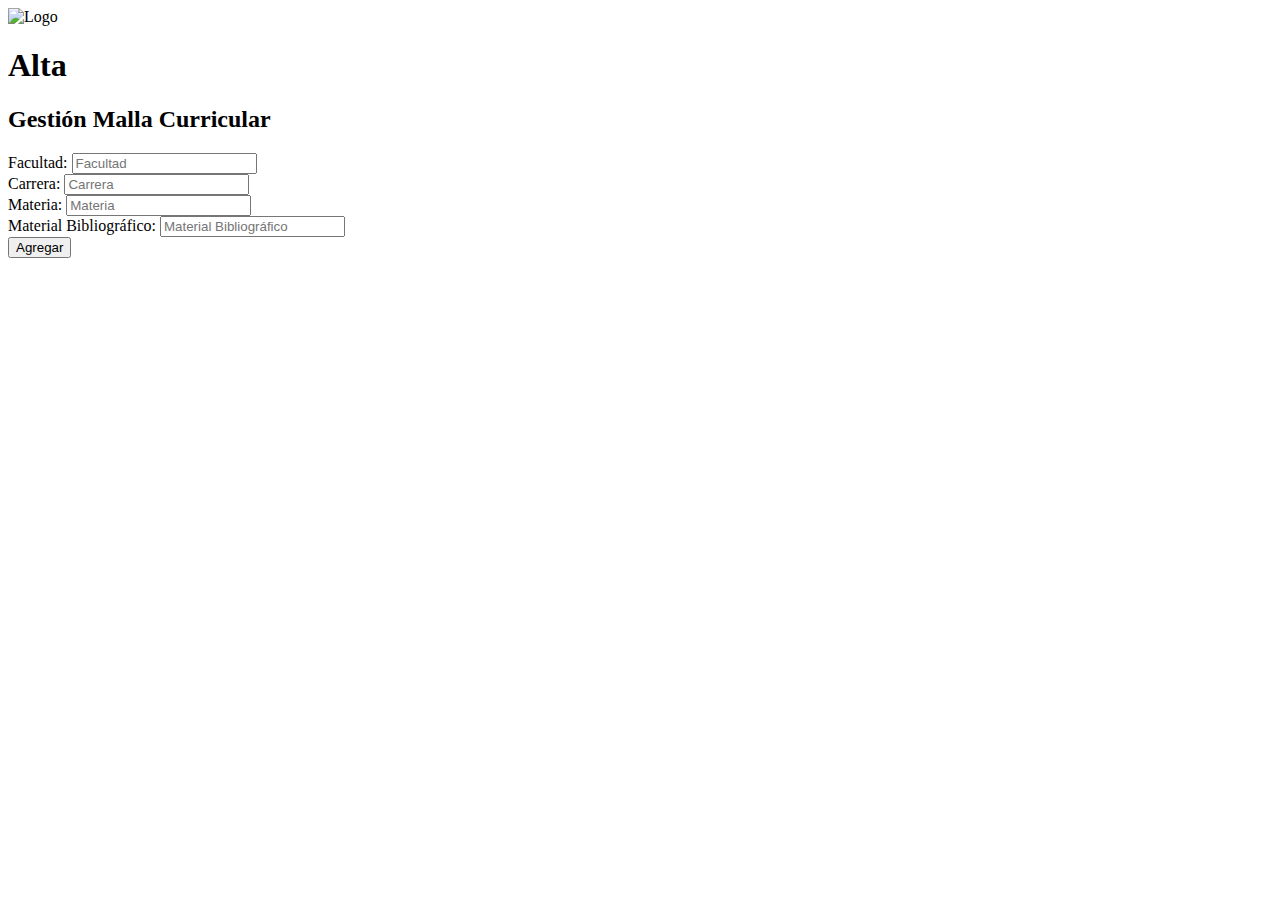
==== alta.html @ c85da7ea "Update alta.html" ====
<!DOCTYPE html>
<html lang="es">
<head>
  <meta charset="UTF-8">
  <meta name="viewport" content="width=device-width, initial-scale=1.0">
  <title>Alta - Gestión Malla Curricular</title>
  <link rel="stylesheet" href="formgroup.css">
</head>
<body>
  <div id="header">
    <img src="URL_DE_TU_LOGO" alt="Logo">
    <h1>Alta</h1>
    <h2>Gestión Malla Curricular</h2>
  </div>

  
  <div class="content">
    <form id="altaForm">
      <div class="form-group">
        <label for="facultad">Facultad:</label>
        <input type="text" id="facultad" placeholder="Facultad" required class="form-control">
      </div>
      <div class="form-group">
        <label for="carrera">Carrera:</label>
        <input type="text" id="carrera" placeholder="Carrera" required class="form-control">
      </div>
      <div class="form-group">
        <label for="materia">Materia:</label>
        <input type="text" id="materia" placeholder="Materia" required class="form-control">
      </div>
      <div class="form-group">
        <label for="material">Material Bibliográfico:</label>
        <input type="text" id="material" placeholder="Material Bibliográfico" required class="form-control">
      </div>
      <button type="submit" class="btn btn-success">Agregar</button>
    </form>
    <p id="mensaje" class="mensaje-exito" style="display: none;">Registro guardado correctamente</p>
  </div>
  
  <script>
    // URL de tu Apps Script desplegado como API
    const API_URL = 'URL_DE_TU_API_DE_APPS_SCRIPT';

    document.getElementById('altaForm').addEventListener('submit', function(event) {
      event.preventDefault();

      // Obtener valores de los campos
      const facultad = document.getElementById('facultad').value;
      const carrera = document.getElementById('carrera').value;
      const materia = document.getElementById('materia').value;
      const material = document.getElementById('material').value;

      // Crear objeto de registro
      const registro = {
        facultad,
        carrera,
        materia,
        material
      };

      // Enviar datos a la API de Apps Script
      fetch(API_URL, {
        method: 'POST',
        headers: {
          'Content-Type': 'application/json'
        },
        body: JSON.stringify(registro)
      })
      .then(response => response.json())
      .then(data => {
        if (data.result === 'success') {
          document.getElementById('mensaje').style.display = 'block';
          document.getElementById('altaForm').reset();
        } else {
          alert('Error al guardar el registro.');
        }
      })
      .catch(error => {
        console.error('Error:', error);
        alert('Error de conexión.');
      });
    });
  </script>
</body>
</html>

  
  <script>
    // URL de tu Apps Script desplegado como API
    const API_URL = 'URL_DE_TU_API_DE_APPS_SCRIPT';

    document.getElementById('altaForm').addEventListener('submit', function(event) {
      event.preventDefault();

      // Obtener valores de los campos
      const facultad = document.getElementById('facultad').value;
      const carrera = document.getElementById('carrera').value;
      const materia = document.getElementById('materia').value;
      const material = document.getElementById('material').value;

      // Crear objeto de registro
      const registro = {
        facultad,
        carrera,
        materia,
        material
      };

      // Enviar datos a la API de Apps Script
      fetch(API_URL, {
        method: 'POST',
        headers: {
          'Content-Type': 'application/json'
        },
        body: JSON.stringify(registro)
      })
      .then(response => response.json())
      .then(data => {
        if (data.result === 'success') {
          document.getElementById('mensaje').style.display = 'block';
          document.getElementById('altaForm').reset();
        } else {
          alert('Error al guardar el registro.');
        }
      })
      .catch(error => {
        console.error('Error:', error);
        alert('Error de conexión.');
      });
    });
  </script>
</body>
</html>
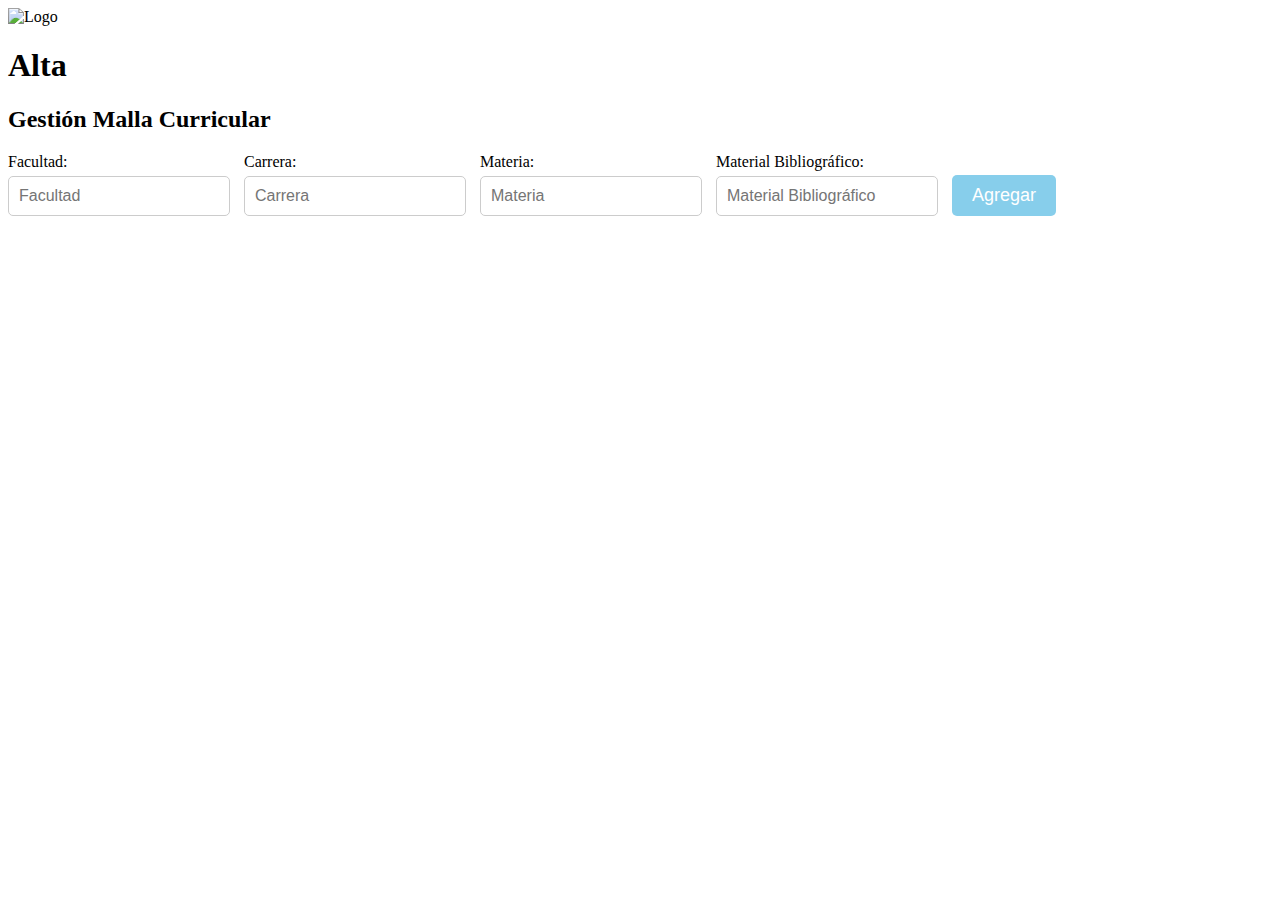
==== commit 4ff5a3ad: "Update alta.html" ====
--- a/alta.html
+++ b/alta.html
@@ -3,7 +3,7 @@
 <head>
   <meta charset="UTF-8">
   <meta name="viewport" content="width=device-width, initial-scale=1.0">
-  <title>Alta - Gestión Malla Curricular</title>
+  <title>Registro Alta - Gestión Malla Curricular</title>
   <link rel="stylesheet" href="formgroup.css">
 </head>
 <body>
--- a/formgroup.css
+++ b/formgroup.css
@@ -0,0 +1,43 @@
+/* Estilos para form-group */
+.form-group {
+  display: inline-block;
+  margin-right: 10px;
+}
+
+.form-group label {
+  display: block;
+  margin-bottom: 5px;
+}
+
+.form-control {
+  width: 200px; /* Ajusta el ancho según sea necesario */
+  padding: 10px;
+  border: 1px solid #ccc;
+  border-radius: 5px;
+  font-size: 16px;
+}
+
+.mb-2 {
+  margin-bottom: 10px;
+}
+
+.btn {
+  padding: 10px 20px;
+  background-color: #87CEEB;
+  color: white;
+  border: none;
+  border-radius: 5px;
+  font-size: 18px;
+  cursor: pointer;
+}
+
+.btn:hover {
+  background-color: #00BFFF;
+}
+
+.mensaje-exito {
+  color: green;
+  font-weight: bold;
+  margin-top: 10px;
+  display: none;
+}
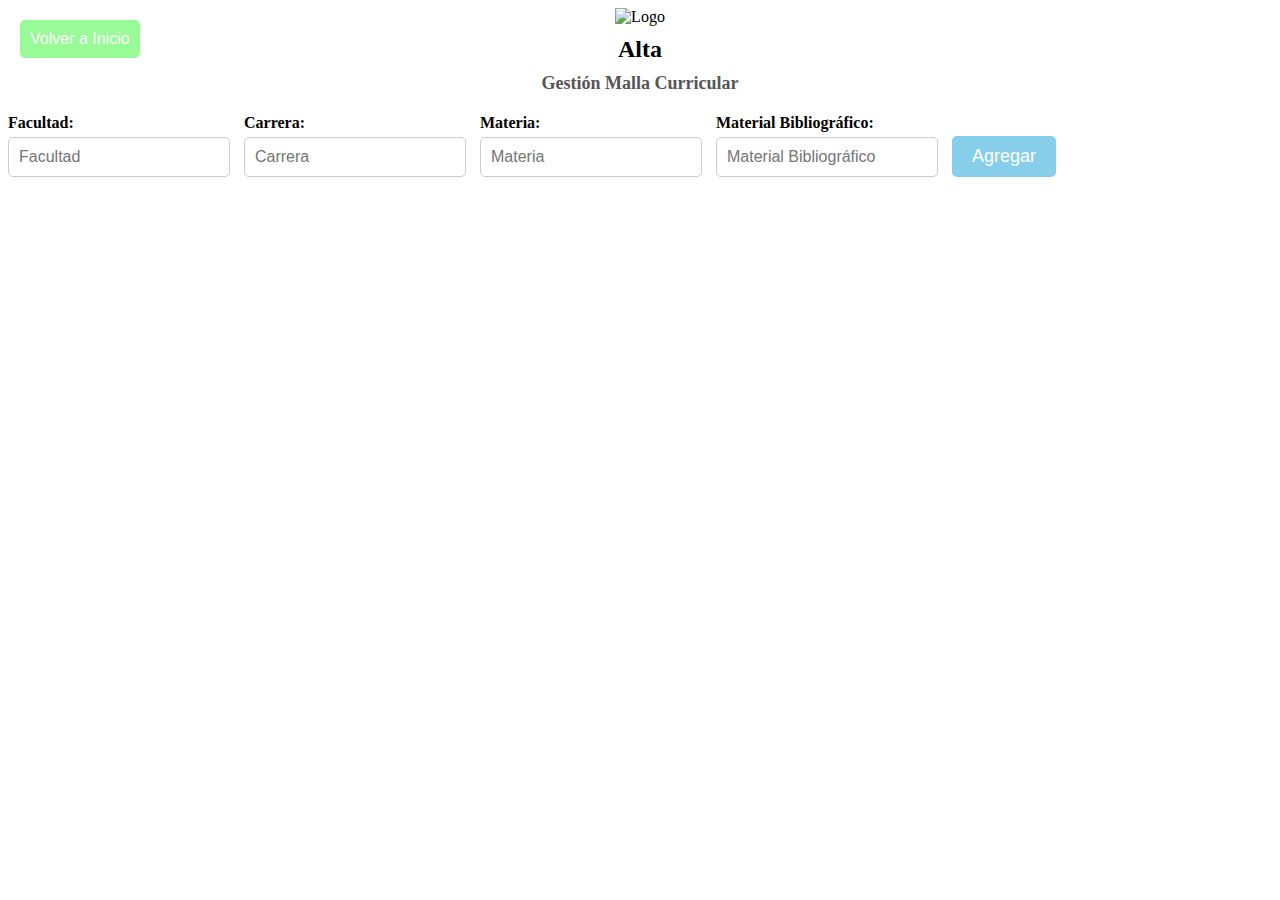
==== commit 6293f358: "Update alta.html" ====
--- a/alta.html
+++ b/alta.html
@@ -8,6 +8,7 @@
 </head>
 <body>
   <div id="header">
+    <button id="btnInicio" onclick="window.location.href='índice.html'"><i class="bi bi-arrow-return-left"></i> Volver a Inicio</button>
     <img src="URL_DE_TU_LOGO" alt="Logo">
     <h1>Alta</h1>
     <h2>Gestión Malla Curricular</h2>
--- a/formgroup.css
+++ b/formgroup.css
@@ -7,6 +7,7 @@
 .form-group label {
   display: block;
   margin-bottom: 5px;
+  font-weight: bold; /* Añade negrita al texto de las etiquetas */
 }
 
 .form-control {
@@ -41,3 +42,43 @@
   margin-top: 10px;
   display: none;
 }
+
+/* Estilos para encabezado */
+#header {
+  text-align: center;
+  margin-bottom: 20px;
+}
+
+#header img {
+  width: 100px;
+  height: auto;
+}
+
+#header h1 {
+  margin: 10px 0;
+  font-size: 24px;
+}
+
+#header h2 {
+  margin: 0;
+  font-size: 18px;
+  color: #555;
+}
+
+/* Estilos para el botón Volver a Inicio */
+#btnInicio {
+  position: absolute;
+  top: 20px;
+  left: 20px;
+  background-color: #98FB98; /* Verde claro */
+  color: white;
+  padding: 10px;
+  border: none;
+  border-radius: 5px;
+  font-size: 16px;
+  cursor: pointer;
+}
+
+#btnInicio:hover {
+  background-color: #8FBC8F; /* Verde más oscuro al pasar el mouse */
+}
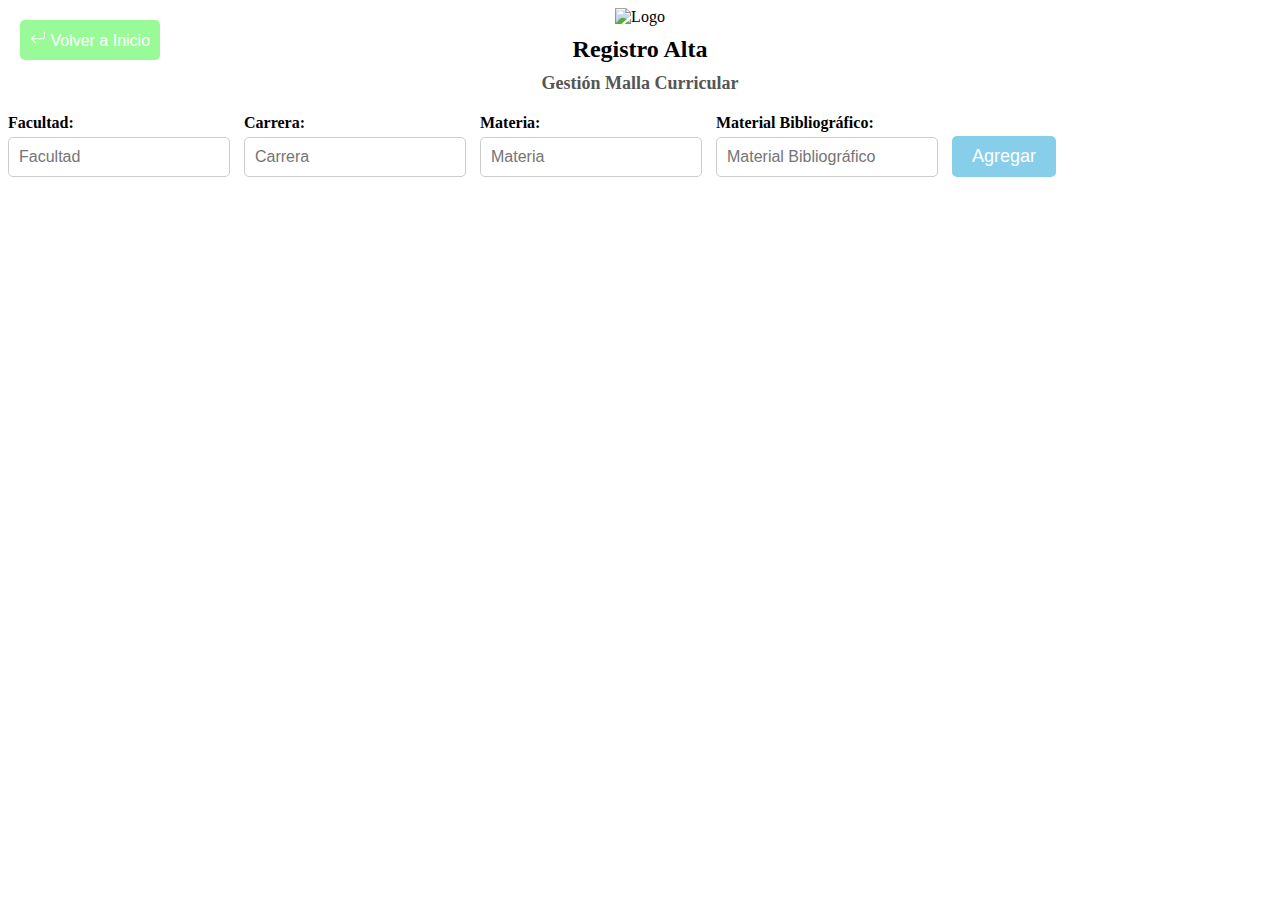
==== commit b3ee5abf: "Update alta.html" ====
--- a/alta.html
+++ b/alta.html
@@ -8,9 +8,13 @@
 </head>
 <body>
   <div id="header">
-    <button id="btnInicio" onclick="window.location.href='índice.html'"><i class="bi bi-arrow-return-left"></i> Volver a Inicio</button>
+ <button id="btnInicio" onclick="window.location.href='URL_DE_TU_PAGINA_DE_INICIO'">
+      <svg xmlns="http://www.w3.org/2000/svg" width="16" height="16" fill="currentColor" class="bi bi-arrow-return-left" viewBox="0 0 16 16">
+        <path fill-rule="evenodd" d="M14.5 1.5a.5.5 0 0 1 .5.5v4.8a2.5 2.5 0 0 1-2.5 2.5H2.707l3.347 3.346a.5.5 0 0 1-.708.708l-4.2-4.2a.5.5 0 0 1 0-.708l4-4a.5.5 0 1 1 .708.708L2.707 8.3H12.5A1.5 1.5 0 0 0 14 6.8V2a.5.5 0 0 1 .5-.5"/>
+      </svg> Volver a Inicio
+    </button>
     <img src="URL_DE_TU_LOGO" alt="Logo">
-    <h1>Alta</h1>
+    <h1>Registro Alta</h1>
     <h2>Gestión Malla Curricular</h2>
   </div>
 
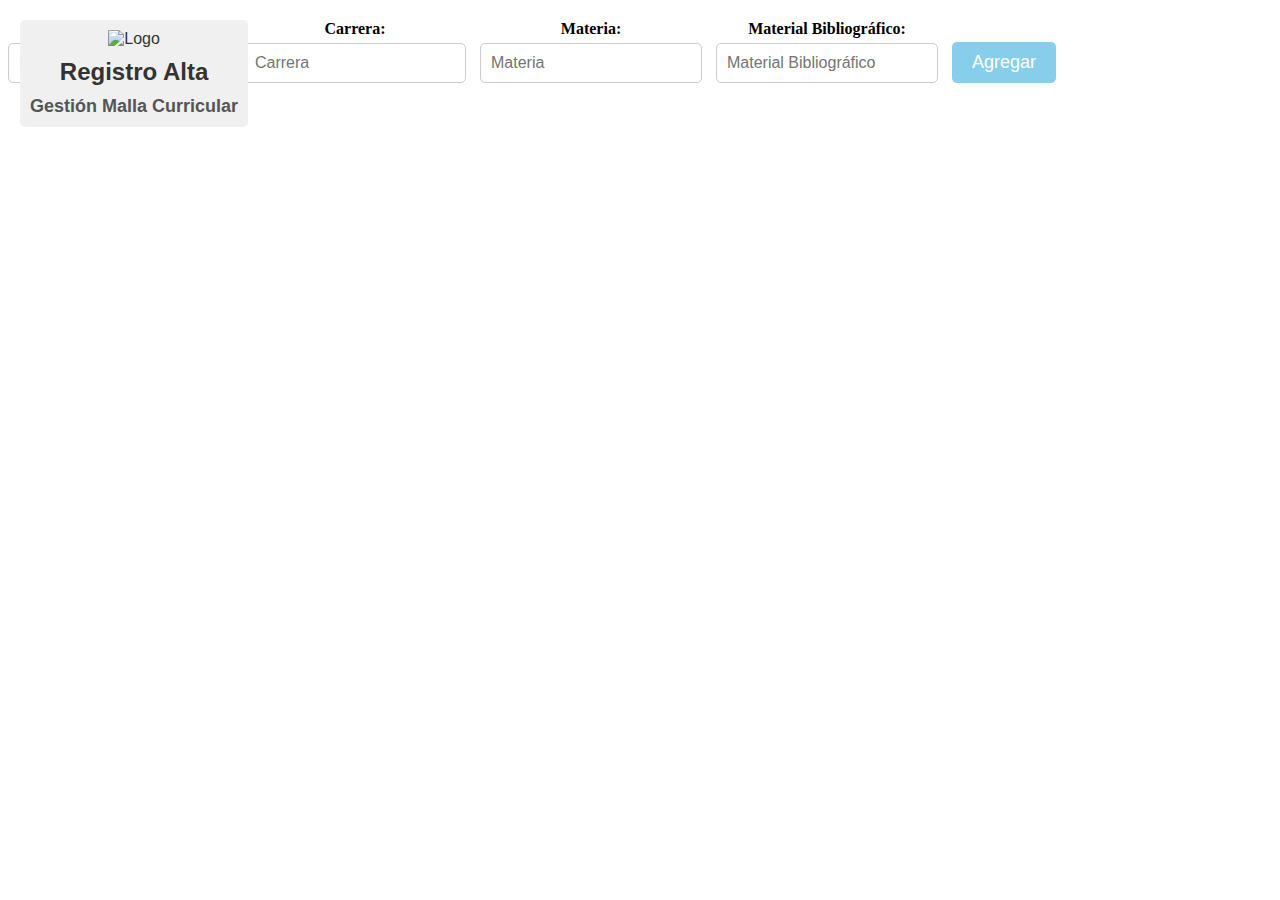
==== commit 9bf6aff0: "Update alta.html" ====
--- a/alta.html
+++ b/alta.html
@@ -9,10 +9,7 @@
 <body>
   <div id="header">
  <button id="btnInicio" onclick="window.location.href='URL_DE_TU_PAGINA_DE_INICIO'">
-      <svg xmlns="http://www.w3.org/2000/svg" width="16" height="16" fill="currentColor" class="bi bi-arrow-return-left" viewBox="0 0 16 16">
-        <path fill-rule="evenodd" d="M14.5 1.5a.5.5 0 0 1 .5.5v4.8a2.5 2.5 0 0 1-2.5 2.5H2.707l3.347 3.346a.5.5 0 0 1-.708.708l-4.2-4.2a.5.5 0 0 1 0-.708l4-4a.5.5 0 1 1 .708.708L2.707 8.3H12.5A1.5 1.5 0 0 0 14 6.8V2a.5.5 0 0 1 .5-.5"/>
-      </svg> Volver a Inicio
-    </button>
+     
     <img src="URL_DE_TU_LOGO" alt="Logo">
     <h1>Registro Alta</h1>
     <h2>Gestión Malla Curricular</h2>
--- a/formgroup.css
+++ b/formgroup.css
@@ -2,6 +2,8 @@
 .form-group {
   display: inline-block;
   margin-right: 10px;
+  text-align: center; /* Centrar texto y campos */
+
 }
 
 .form-group label {
@@ -65,20 +67,21 @@
   color: #555;
 }
 
-/* Estilos para el botón Volver a Inicio */
 #btnInicio {
   position: absolute;
   top: 20px;
   left: 20px;
-  background-color: #98FB98; /* Verde claro */
-  color: white;
+  background-color: #f0f0f0; /* Gris claro */
+  color: #333; /* Color de texto oscuro */
   padding: 10px;
   border: none;
   border-radius: 5px;
   font-size: 16px;
   cursor: pointer;
+  transition: background-color 0.3s ease; /* Efecto de transición */
 }
 
 #btnInicio:hover {
-  background-color: #8FBC8F; /* Verde más oscuro al pasar el mouse */
+  background-color: #ddd; /* Gris más claro al pasar el mouse */
+
 }
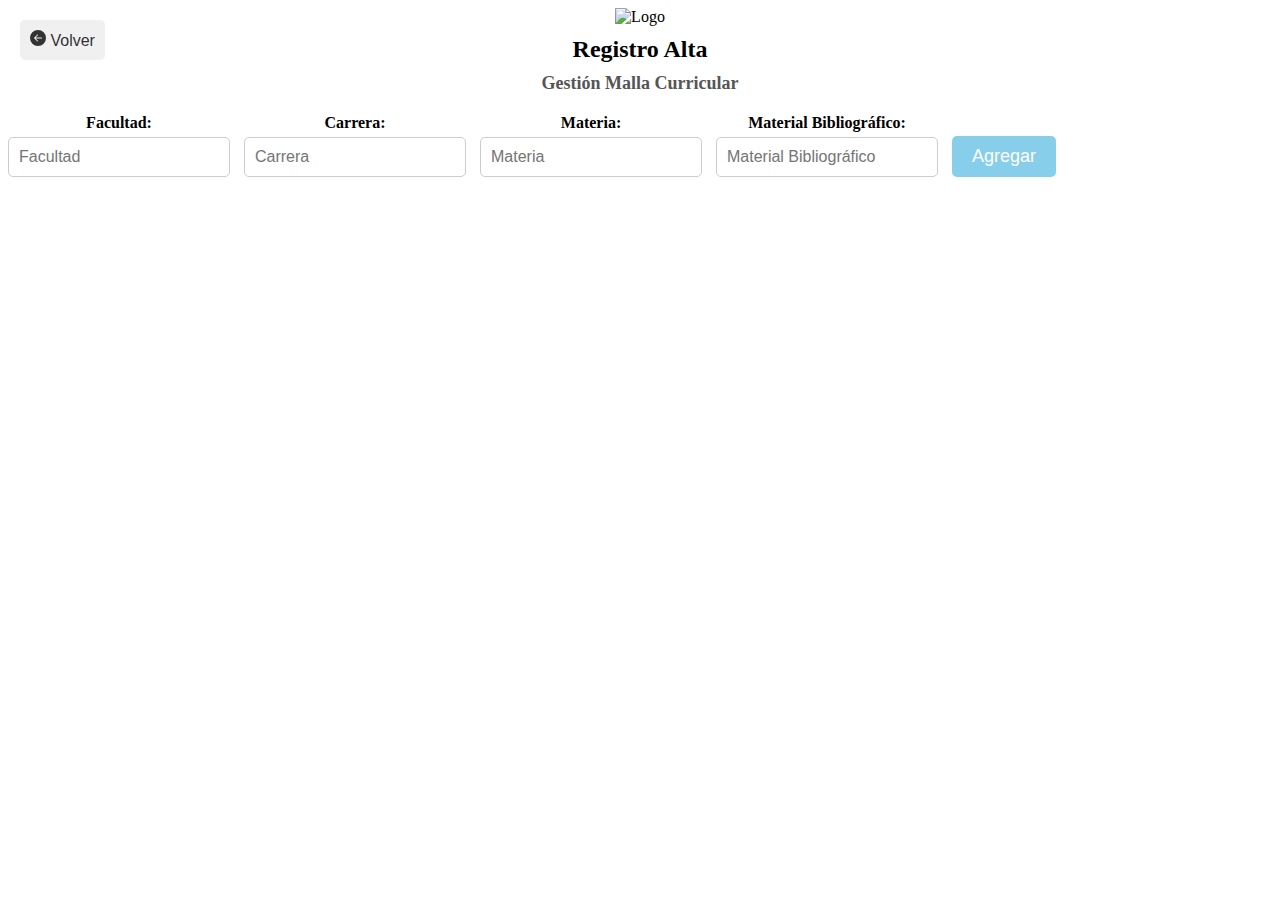
==== commit ba38946c: "Update alta.html" ====
--- a/alta.html
+++ b/alta.html
@@ -9,7 +9,12 @@
 <body>
   <div id="header">
  <button id="btnInicio" onclick="window.location.href='URL_DE_TU_PAGINA_DE_INICIO'">
-     
+      <button id="btnInicio" onclick="window.location.href='URL_DE_TU_PAGINA_DE_INICIO'">
+      <svg xmlns="http://www.w3.org/2000/svg" width="16" height="16" fill="currentColor" class="bi bi-arrow-left-circle-fill" viewBox="0 0 16 16">
+        <path d="M8 0a8 8 0 1 0 0 16A8 8 0 0 0 8 0m3.5 7.5a.5.5 0 0 1 0 1H5.707l2.147 2.146a.5.5 0 0 1-.708.708l-3-3a.5.5 0 0 1 0-.708l3-3a.5.5 0 1 1 .708.708L5.707 7.5z"/>
+      </svg>
+      Volver
+    </button>
     <img src="URL_DE_TU_LOGO" alt="Logo">
     <h1>Registro Alta</h1>
     <h2>Gestión Malla Curricular</h2>
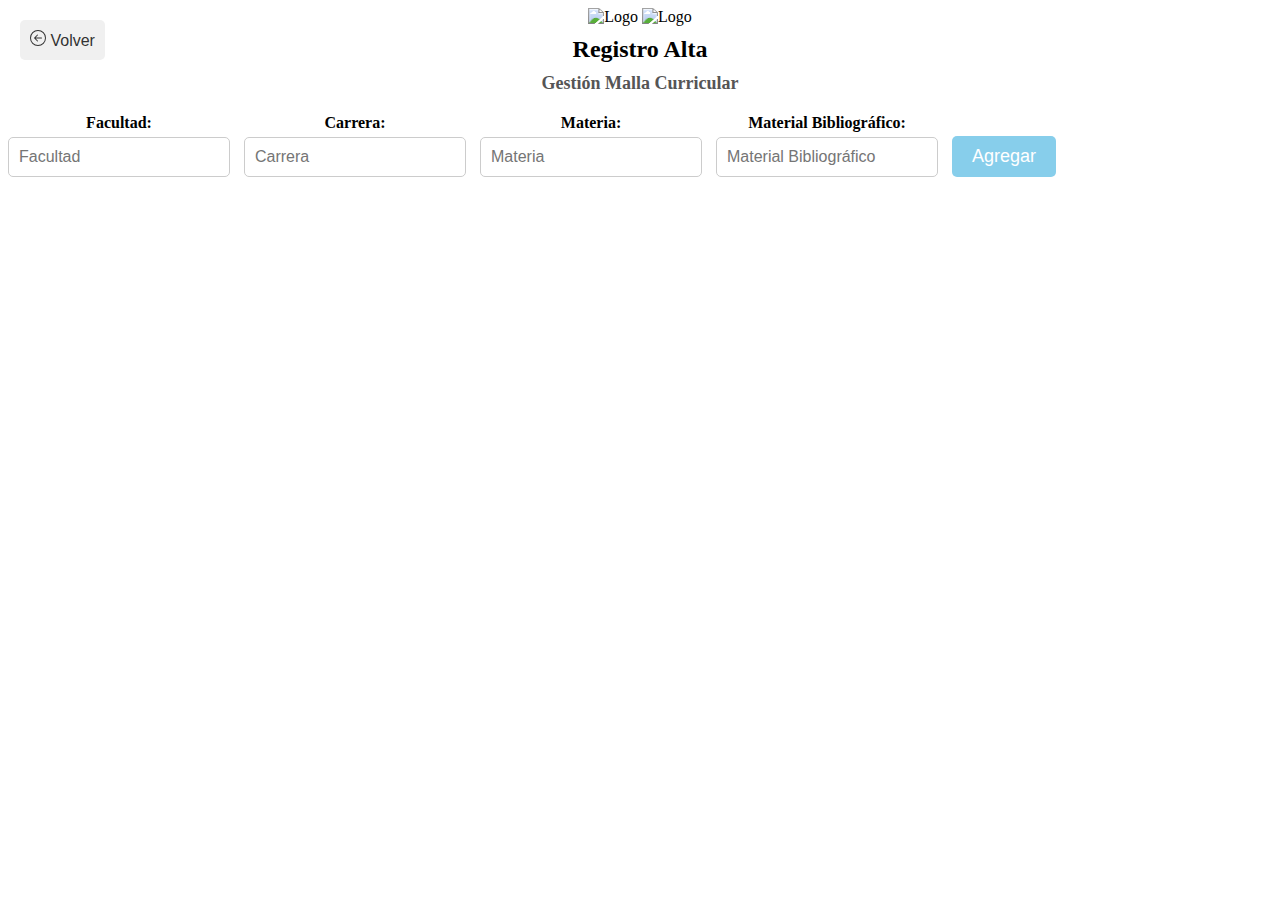
==== commit 9fd868ca: "Update alta.html" ====
--- a/alta.html
+++ b/alta.html
@@ -8,13 +8,13 @@
 </head>
 <body>
   <div id="header">
- <button id="btnInicio" onclick="window.location.href='URL_DE_TU_PAGINA_DE_INICIO'">
-      <button id="btnInicio" onclick="window.location.href='URL_DE_TU_PAGINA_DE_INICIO'">
-      <svg xmlns="http://www.w3.org/2000/svg" width="16" height="16" fill="currentColor" class="bi bi-arrow-left-circle-fill" viewBox="0 0 16 16">
-        <path d="M8 0a8 8 0 1 0 0 16A8 8 0 0 0 8 0m3.5 7.5a.5.5 0 0 1 0 1H5.707l2.147 2.146a.5.5 0 0 1-.708.708l-3-3a.5.5 0 0 1 0-.708l3-3a.5.5 0 1 1 .708.708L5.707 7.5z"/>
-      </svg>
+    <button id="btnInicio" onclick="window.location.href='índice.html'">
+     <svg xmlns="http://www.w3.org/2000/svg" width="16" height="16" fill="currentColor" class="bi bi-arrow-left-circle" viewBox="0 0 16 16">
+  <path fill-rule="evenodd" d="M1 8a7 7 0 1 0 14 0A7 7 0 0 0 1 8m15 0A8 8 0 1 1 0 8a8 8 0 0 1 16 0m-4.5-.5a.5.5 0 0 1 0 1H5.707l2.147 2.146a.5.5 0 0 1-.708.708l-3-3a.5.5 0 0 1 0-.708l3-3a.5.5 0 1 1 .708.708L5.707 7.5z"/>
+</svg>
       Volver
     </button>
+        <img src="URL_DE_TU_REPOSITORIO/PATH_AL_LOGO/logo.png" alt="Logo">
     <img src="URL_DE_TU_LOGO" alt="Logo">
     <h1>Registro Alta</h1>
     <h2>Gestión Malla Curricular</h2>
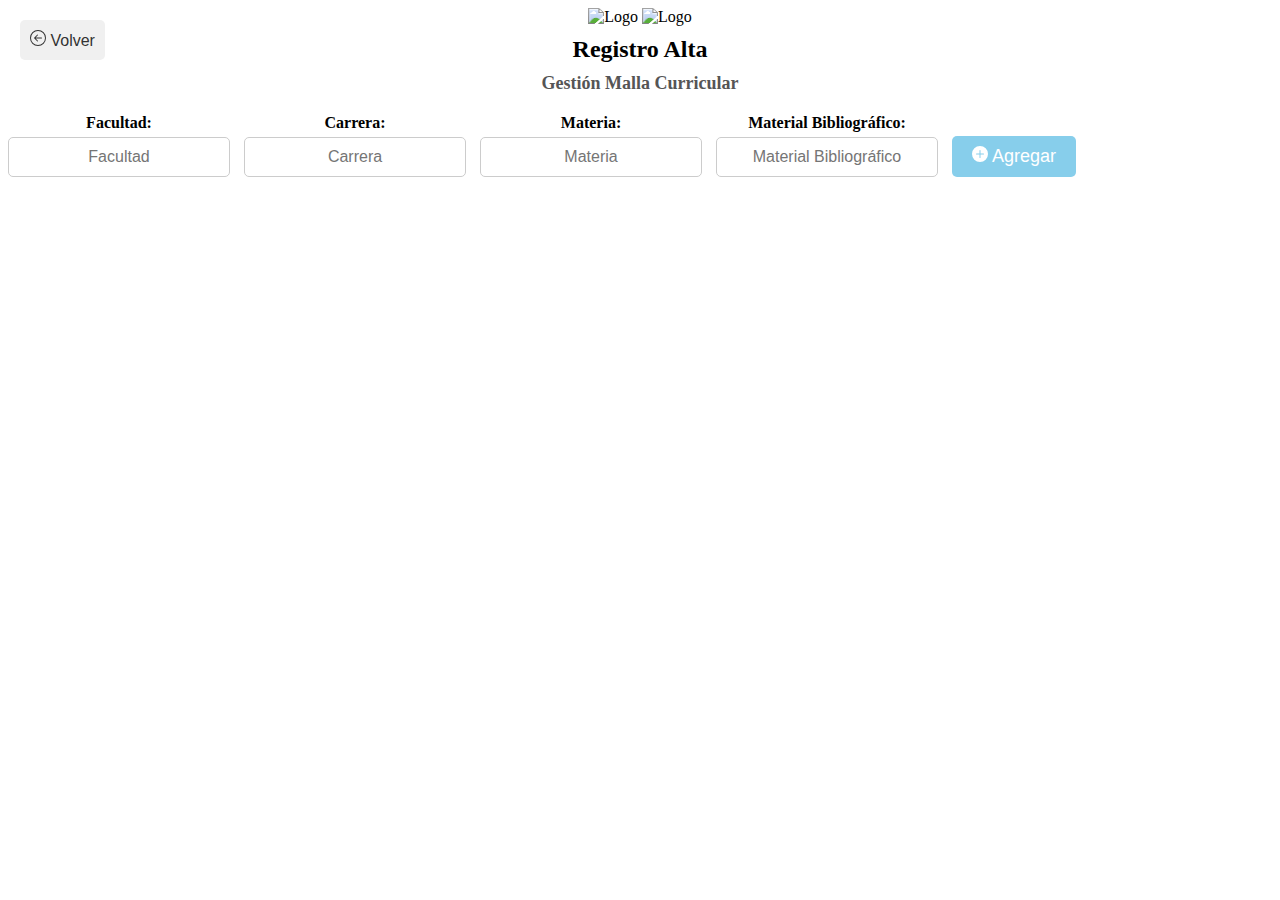
==== commit 22cba7e4: "Update alta.html" ====
--- a/alta.html
+++ b/alta.html
@@ -38,12 +38,16 @@
       <div class="form-group">
         <label for="material">Material Bibliográfico:</label>
         <input type="text" id="material" placeholder="Material Bibliográfico" required class="form-control">
-      </div>
-      <button type="submit" class="btn btn-success">Agregar</button>
-    </form>
+     </div>
+  <button type="submit" class="btn btn-success">
+    <svg xmlns="http://www.w3.org/2000/svg" width="16" height="16" fill="currentColor" class="bi bi-plus-circle-fill" viewBox="0 0 16 16">
+      <path d="M16 8A8 8 0 1 1 0 8a8 8 0 0 1 16 0M8.5 4.5a.5.5 0 0 0-1 0v3h-3a.5.5 0 0 0 0 1h3v3a.5.5 0 0 0 1 0v-3h3a.5.5 0 0 0 0-1h-3z"/>
+    </svg>
+    Agregar
+  </button>
     <p id="mensaje" class="mensaje-exito" style="display: none;">Registro guardado correctamente</p>
   </div>
-  
+  </form>
   <script>
     // URL de tu Apps Script desplegado como API
     const API_URL = 'URL_DE_TU_API_DE_APPS_SCRIPT';
--- a/formgroup.css
+++ b/formgroup.css
@@ -3,7 +3,6 @@
   display: inline-block;
   margin-right: 10px;
   text-align: center; /* Centrar texto y campos */
-
 }
 
 .form-group label {
@@ -18,10 +17,21 @@
   border: 1px solid #ccc;
   border-radius: 5px;
   font-size: 16px;
+  text-align: center; /* Centrar el texto dentro de los inputs */
 }
 
+
+.btn {
+  padding: 10px 20px;
+  background-color: #87CEEB;
+  color: white;
+  border: none;
+  border-radius: 5px;
+  font-size: 18px;
+  cursor: pointer;
+}
 .mb-2 {
-  margin-bottom: 10px;
+  margin-bottom: 20px;
 }
 
 .btn {
@@ -34,6 +44,7 @@
   cursor: pointer;
 }
 
+
 .btn:hover {
   background-color: #00BFFF;
 }
@@ -44,6 +55,7 @@
   margin-top: 10px;
   display: none;
 }
+
 
 /* Estilos para encabezado */
 #header {
